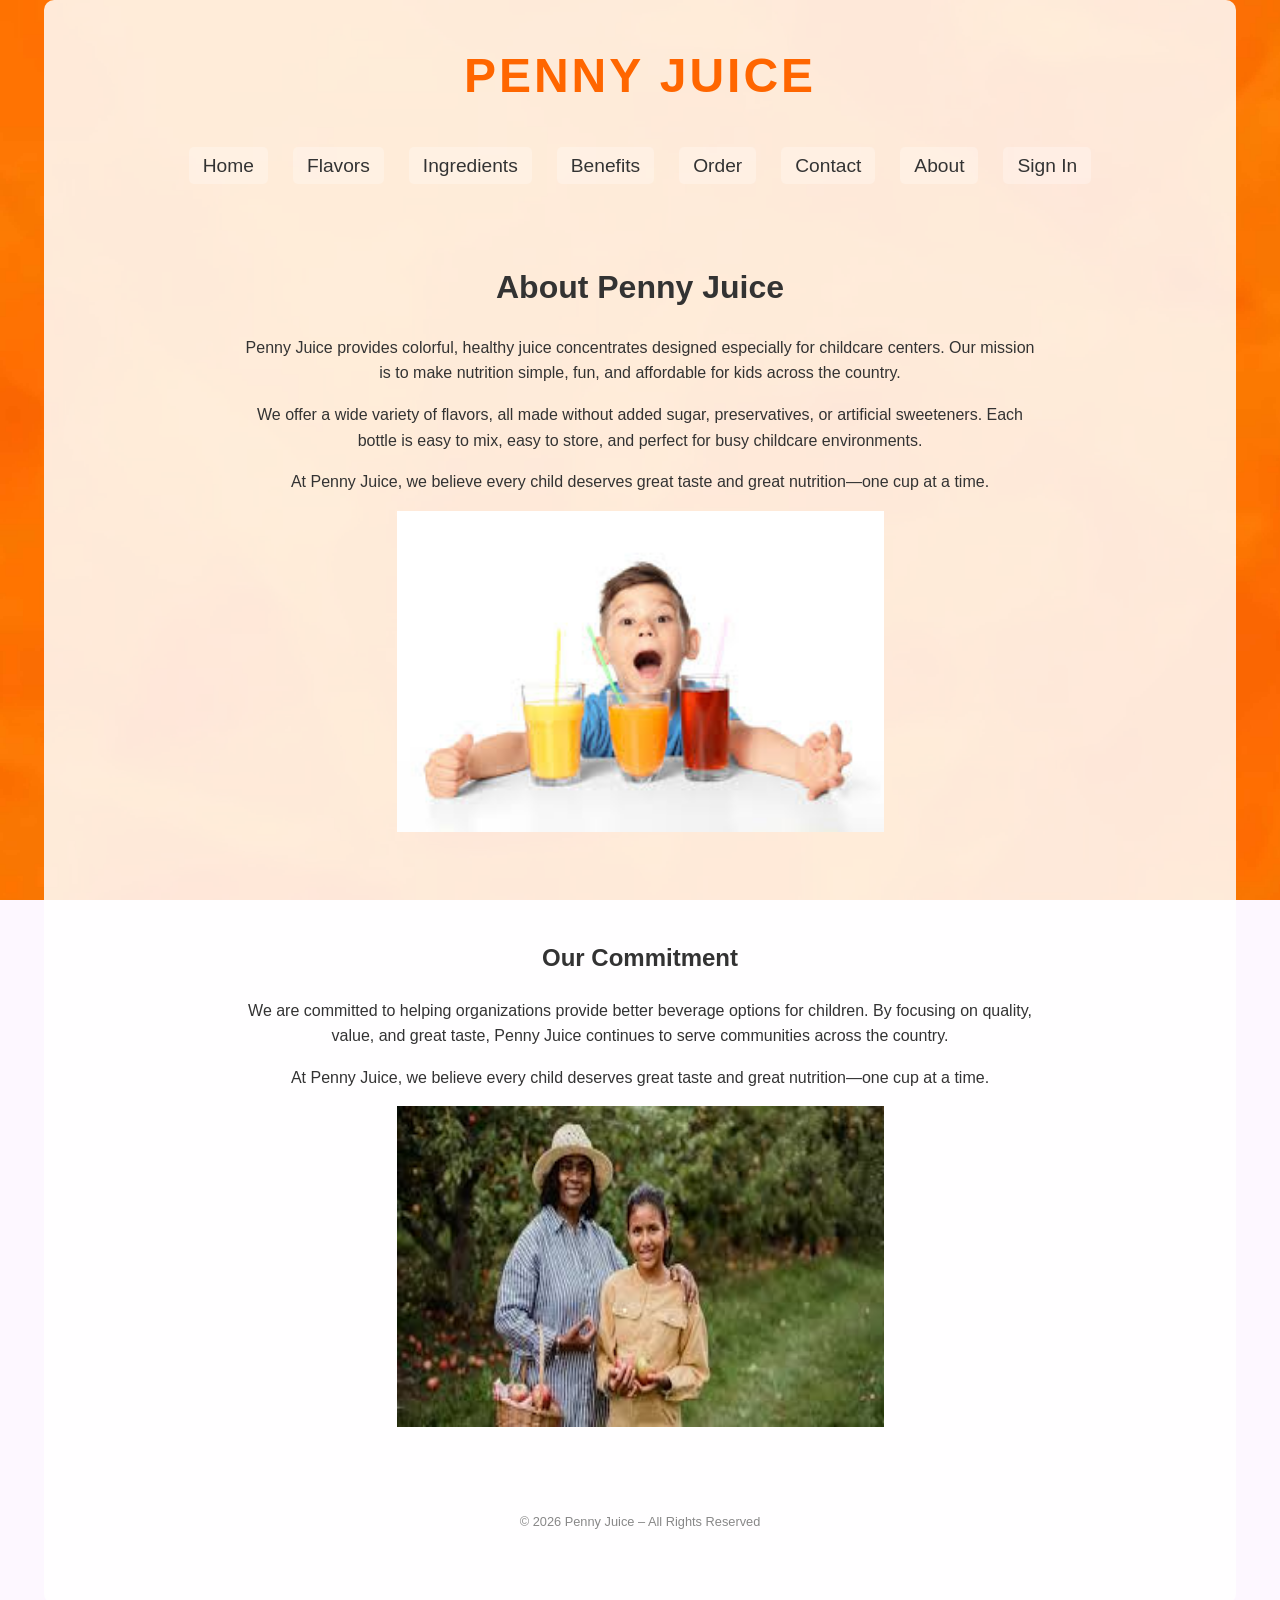
==== about.html @ fb8cc977 "Add files via upload" ====
<!DOCTYPE html>
<html lang="en">
<head>
    <meta charset="UTF-8">
    <title>Penny Juice – Healthy Lifestyle Website</title>
    <meta name="keywords" content="Las Vegas, Healthy Lifestyle, Pre School, Juices">
    <meta name="author" content="Mark Hollensteiner">
    <meta name="viewport" content="width=device-width, initial-scale=1.0">
    <link rel="stylesheet" href="styles.css">
    </head>
    
<body>
    <div id="container">

        <!-- Header -->
        <header id="header">
            <h1>Penny Juice</h1>
        </header>

        <!-- Navigation -->
        <nav id="nav">
            <ul>
                 <li><a href="index.html">Home</a></li>
                <li><a href="flavors.html">Flavors</a></li>
                <li><a href="ingredients.html">Ingredients</a></li>
                <li><a href="benefits.html">Benefits</a></li>
                <li><a href="order.html">Order</a></li>
                <li><a href="contact.html">Contact</a></li>
                <li><a href="about.html">About</a></li>
                <li><a href="signin.html">Sign In</a></li>
            </ul>
        </nav>

        <!-- Main Content -->
<main class="about-main">
    <h1>About Penny Juice</h1>

    <p>Penny Juice provides colorful, healthy juice concentrates designed especially for childcare centers. Our mission is to make nutrition simple, fun, and affordable for kids across the country.</p>

    <p>We offer a wide variety of flavors, all made without added sugar, preservatives, or artificial sweeteners. Each bottle is easy to mix, easy to store, and perfect for busy childcare environments.</p>

    <p>At Penny Juice, we believe every child deserves great taste and great nutrition—one cup at a time.</p>
                   <img src="download.jpg" alt="Kid with Juice Flavors" width="487" height="321">
</main>



<div class="section">
<h2>Our Commitment</h2>
<p>
We are committed to helping organizations provide better beverage options for children. By focusing on quality, value, and great taste, Penny Juice continues to serve communities across the country.
</p>
<p>At Penny Juice, we believe every child deserves great taste and great nutrition—one cup at a time.</p>
                   <img src="download%20(1).jpg" alt="A Image About a Garden" width="487" height="321">
</main>
</div>
        <!-- Footer -->
        <footer id="footer">
            <p>&copy; 2026 Penny Juice – All Rights Reserved</p>
        </footer>
    </div>
</body>
</html>
---- styles.css ----
@charset "utf-8";
/* Penny Juice Website Styles */

/* ---------- GLOBAL STYLES ---------- */
body {
    background-image: url("bgimage.jpg");
    background-size: cover;
    background-repeat: no-repeat;
    background-attachment: fixed;
    font-family: Helvetica, Arial, sans-serif;
    margin: 0;
    padding: 0;
}

/* Container */
#container {
    width: 90%;
    max-width: 1200px;
    margin: 0 auto;
    background-color: rgba(255, 255, 255, 0.85);
    padding: 20px;
    border-radius: 10px;
}

/* ---------- HEADER ---------- */
#header {
    text-align: center;
    padding: 20px 0;
}

#header h1 {
    font-size: 3rem;
    text-transform: uppercase;
    letter-spacing: 3px;
    color: #ff6600;
    margin: 0;
}

/* ---------- NAVIGATION ---------- */
#nav ul {
    list-style: none;
    padding: 0;
    margin: 20px 0;
    display: flex;
    justify-content: center;
    gap: 25px;
}

#nav ul li a {
    text-decoration: none;
    font-size: 1.2rem;
    color: #333;
    padding: 8px 14px;
    border-radius: 5px;
    transition: 0.3s;
}

#nav ul li a:hover {
    background-color: #ff6600;
    color: white;
}

/* ---------- MAIN CONTENT ---------- */
#content {
    text-align: center;
    padding: 20px;
}

#content h2 {
    font-size: 2rem;
    color: #333;
}
.about-main {
    text-align: center;
    max-width: 800px;
    margin: 0 auto;
    padding: 40px 20px;
    line-height: 1.6;
}
.section {
    text-align: center;
    max-width: 800px;
    margin: 0 auto;
    padding: 40px 20px;
    line-height: 1.6;
}

#content p {
    font-size: 1.1rem;
    line-height: 1.6;
    color: #444;
    max-width: 800px;
    margin: 0 auto 20px auto;
}

#content img {
    width: 80%;
    max-width: 500px;
    border-radius: 10px;
    margin-top: 20px;
}
.slider-container {
  width: 500px; /* Adjust based on GIF size */
  height: 523px;
  overflow: hidden;
  margin: auto;
}

.slider-wrapper {
  display: flex;
  width: 400%; /* (Number of images + 1) * 100% */
  animation: slide 12s infinite; /* Total duration for all slides */
}

.slider-wrapper img {
  width: 500px;
  height: 300px;
  object-fit: cover; /* Ensures GIF fills the area */
}

@keyframes slide {
  0% { transform: translateX(0); }
  25% { transform: translateX(0); }
  33% { transform: translateX(-500px); }
  58% { transform: translateX(-500px); }
  66% { transform: translateX(-1000px); }
  91% { transform: translateX(-1000px); }
  100% { transform: translateX(-1500px); }
}
<style>
    /* ===== Base styles ===== */
    * {
      box-sizing: border-box;
      margin: 0;
      padding: 0;
    }

    body {
      font-family: Arial, Helvetica, sans-serif;
      background-color: #fdf7ff;
      color: #333;
      line-height: 1.5;
    }

    a {
      text-decoration: none;
      color: inherit;
    }

    /* ===== Layout ===== */
    header {
      color: #fff;
      padding: 1rem 2rem;
    }

    .logo {
      font-size: 1.6rem;
      font-weight: bold;
      letter-spacing: 0.05em;
    }

    nav {
      margin-top: 0.5rem;
    }

    nav ul {
      list-style: none;
      display: flex;
      gap: 1rem;
      flex-wrap: wrap;
    }

    nav a {
      padding: 0.4rem 0.8rem;
      border-radius: 999px;
      background-color: rgba(255, 255, 255, 0.25);
      font-size: 0.9rem;
    }

    nav a.active {
      background-color: #ffffff;
      color: #ff4f9a;
      font-weight: bold;
    }

    main {
      padding: 2rem;
      max-width: 1100px;
      margin: 0 auto;
    }

    .page-title {
      text-align: center;
      margin-bottom: 1.5rem;
    }

    .page-title h1 {
      font-size: 2rem;
      color: #ff4f9a;
      margin-bottom: 0.3rem;
    }

    .page-title p {
      font-size: 0.95rem;
      color: #666;
    }

    /* ===== Flavors grid (Flexbox with wrap) ===== */
    .flavors-grid {
      display: flex;
      flex-wrap: wrap; /* important for assignment */
      gap: 1.5rem;
      justify-content: center;
      margin-top: 2rem;
    }

    .flavor-card {
      background-color: #ffffff;
      border-radius: 1rem;
      box-shadow: 0 4px 10px rgba(0, 0, 0, 0.08);
      width: 220px;
      padding: 1rem;
      display: flex;
      flex-direction: column;
      align-items: center;
      text-align: center;
    }

    .flavor-badge {
      width: 70px;
      height: 70px;
      border-radius: 50%;
      margin-bottom: 0.75rem;
      display: flex;
      align-items: center;
      justify-content: center;
      color: #fff;
      font-weight: bold;
      font-size: 0.9rem;
    }

    /* Example colors per flavor */
    .flavor-orange   { background: linear-gradient(135deg, #ffb347, #ff7e00); }
    .flavor-grape    { background: linear-gradient(135deg, #b57bff, #7b2cff); }
    .flavor-apple    { background: linear-gradient(135deg, #9be15d, #00c853); }
    .flavor-berry    { background: linear-gradient(135deg, #ff6fb1, #ff3f6c); }
    .flavor-tropical { background: linear-gradient(135deg, #ffd86f, #fc6262); }
    .flavor-lemon    { background: linear-gradient(135deg, #fff176, #ffd600); }

    .flavor-card h2 {
      font-size: 1.1rem;
      margin-bottom: 0.4rem;
      color: #333;
    }

    .flavor-card p {
      font-size: 0.85rem;
      color: #666;
      margin-bottom: 0.7rem;
    }

    .flavor-tagline {
      font-size: 0.8rem;
      font-weight: bold;
      color: #ff4f9a;
      text-transform: uppercase;
      letter-spacing: 0.08em;
    }

    /* ===== Footer / small note ===== */
    footer {
      text-align: center;
      padding: 1.5rem 1rem 2.5rem;
      font-size: 0.8rem;
      color: #888;
    }

    @media (max-width: 600px) {
      main {
        padding: 1.5rem 1rem;
      }
    }
/* Ingredients Page */
.ingredients-section {
    display: flex;
    flex-wrap: wrap;
    justify-content: center;
    gap: 20px;
    padding: 30px;
}

.ingredient-card {
    background: #ffffff;
    border-radius: 12px;
    padding: 20px;
    width: 280px;
    box-shadow: 0 4px 10px rgba(0,0,0,0.1);
    transition: transform 0.2s ease;
}

.ingredient-card:hover {
    transform: scale(1.05);
}

.ingredient-card h2 {
    text-align: center;
    margin-bottom: 15px;
    color: #ff7b00;
}

.ingredient-card ul {
    list-style: none;
    padding: 0;
}

.ingredient-card ul li {
    background: #ffe6c7;
    padding: 8px;
    margin-bottom: 8px;
    border-radius: 6px;
    font-weight: bold;
}

  </style>
</head>
<body>



/* ---------- FOOTER ---------- */
#footer {
    text-align: center;
    padding: 15px;
    margin-top: 30px;
    font-size: 0.9rem;
    color: #555;
}
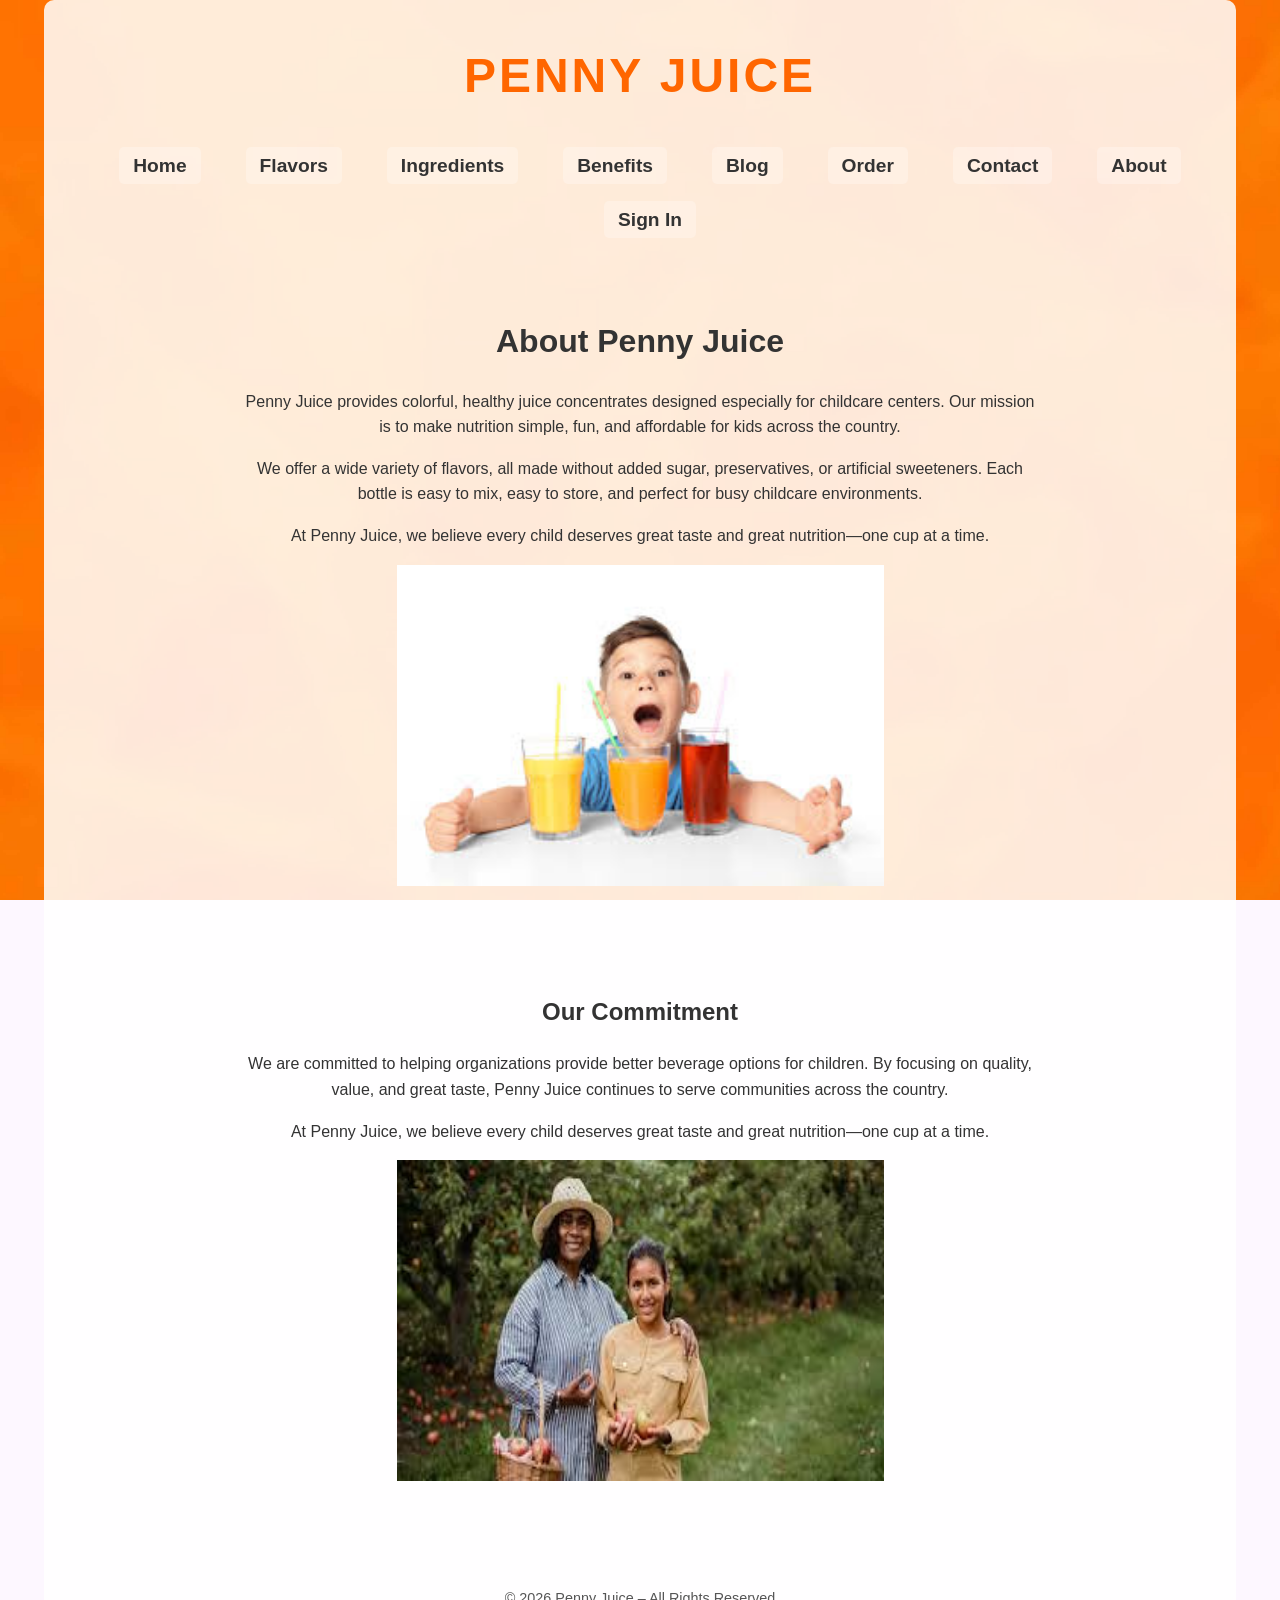
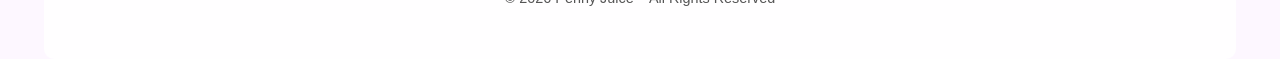
==== commit e32f8563: "Add files via upload" ====
--- a/about.html
+++ b/about.html
@@ -20,10 +20,11 @@
         <!-- Navigation -->
         <nav id="nav">
             <ul>
-                 <li><a href="index.html">Home</a></li>
+                <li><a href="index.html">Home</a></li>
                 <li><a href="flavors.html">Flavors</a></li>
                 <li><a href="ingredients.html">Ingredients</a></li>
                 <li><a href="benefits.html">Benefits</a></li>
+                <li><a href="blog.html">Blog</a></li>
                 <li><a href="order.html">Order</a></li>
                 <li><a href="contact.html">Contact</a></li>
                 <li><a href="about.html">About</a></li>
--- a/styles.css
+++ b/styles.css
@@ -325,6 +325,92 @@
 </head>
 <body>
 
+}
+
+.logo {
+    font-size: 24px;
+    font-weight: bold;
+    color: white;
+}
+
+nav a {
+    margin-left: 20px;
+    text-decoration: none;
+    color: white;
+    font-weight: bold;
+}
+
+nav a.active {
+    text-decoration: underline;
+}
+
+/* HERO */
+.hero {
+    text-align: center;
+    padding: 80px 20px;
+    background: linear-gradient(135deg, #ffbf69, #ff9f1c);
+    color: white;
+}
+
+.cta-btn {
+    display: inline-block;
+    margin-top: 20px;
+    padding: 14px 28px;
+    background: #2ec4b6;
+    color: white;
+    font-weight: bold;
+    border-radius: 8px;
+    text-decoration: none;
+    transition: 0.3s;
+}
+
+.cta-btn:hover {
+    background: #1fa89d;
+}
+
+/* BLOG SECTION */
+.blog-section {
+    padding: 50px 20px;
+}
+
+.blog-section h2 {
+    text-align: center;
+    margin-bottom: 40px;
+}
+
+.blog-grid {
+    display: grid;
+    grid-template-columns: repeat(auto-fit, minmax(280px, 1fr));
+    gap: 30px;
+}
+
+.post {
+    background: white;
+    border-radius: 10px;
+    padding: 20px;
+    box-shadow: 0 4px 12px rgba(0,0,0,0.1);
+}
+
+.post img {
+    width: 100%;
+    border-radius: 10px;
+}
+
+.post h3 {
+    margin-top: 15px;
+}
+
+.read-more {
+    display: inline-block;
+    margin-top: 10px;
+    color: #ff9f1c;
+    font-weight: bold;
+    text-decoration: none;
+}
+
+.read-more:hover {
+    text-decoration: underline;
+}
 
 
 /* ---------- FOOTER ---------- */
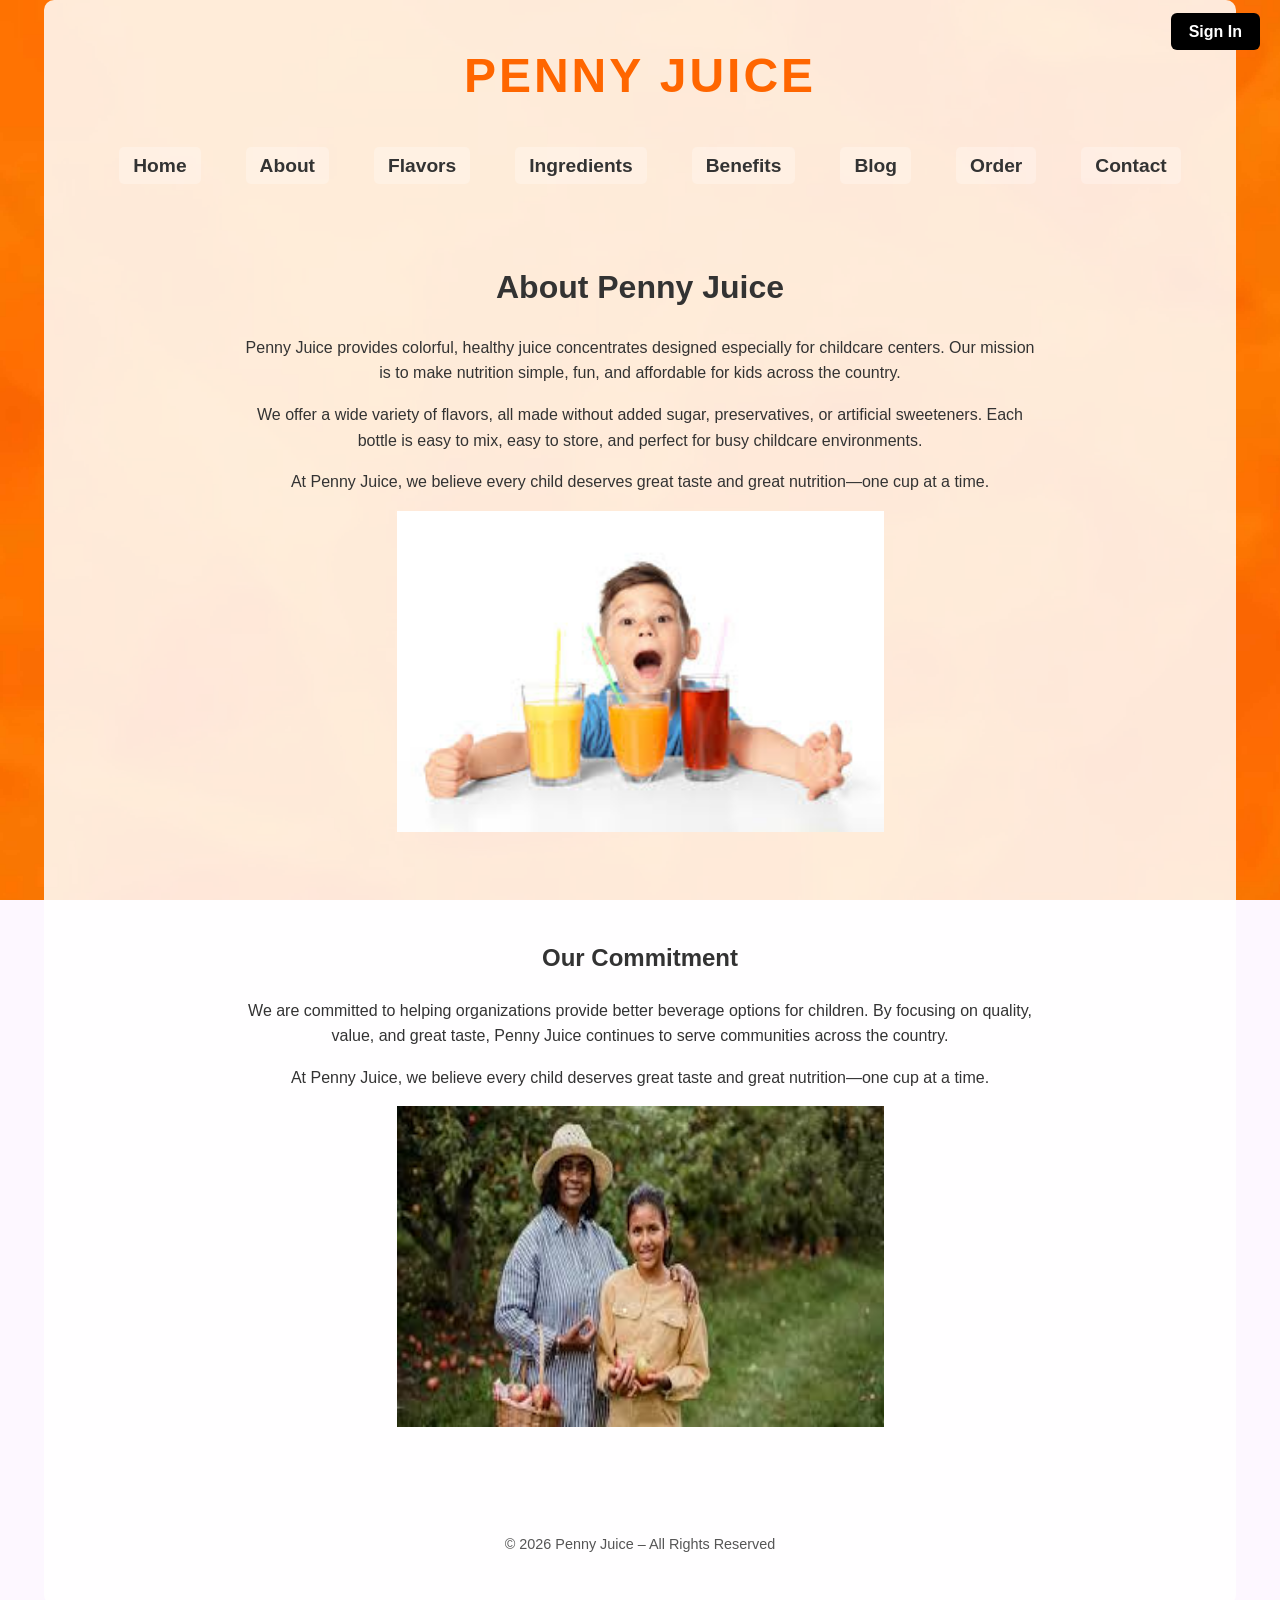
==== commit 75bc443b: "Add files via upload" ====
--- a/about.html
+++ b/about.html
@@ -12,6 +12,11 @@
 <body>
     <div id="container">
 
+       <!-- Utility Navigation (top right) -->
+    <div class="utility-nav">
+        <a href="signin.html" class="sign-in-btn">Sign In</a>
+    </div>
+
         <!-- Header -->
         <header id="header">
             <h1>Penny Juice</h1>
@@ -21,14 +26,13 @@
         <nav id="nav">
             <ul>
                 <li><a href="index.html">Home</a></li>
+                <li><a href="about.html">About</a></li>
                 <li><a href="flavors.html">Flavors</a></li>
                 <li><a href="ingredients.html">Ingredients</a></li>
                 <li><a href="benefits.html">Benefits</a></li>
                 <li><a href="blog.html">Blog</a></li>
                 <li><a href="order.html">Order</a></li>
                 <li><a href="contact.html">Contact</a></li>
-                <li><a href="about.html">About</a></li>
-                <li><a href="signin.html">Sign In</a></li>
             </ul>
         </nav>
 
--- a/styles.css
+++ b/styles.css
@@ -420,4 +420,26 @@
     margin-top: 30px;
     font-size: 0.9rem;
     color: #555;
-}+}
+/* Utility Navigation (top right) */
+.utility-nav {
+    position: absolute;
+    top: 20px;
+    right: 20px;
+}
+
+.sign-in-btn {
+    background-color: #000000;   /* Penny Juice orange */
+    color: white;
+    padding: 10px 18px;
+    border-radius: 6px;
+    font-weight: bold;
+    text-decoration: none;
+    font-size: 16px;
+    transition: 0.3s ease;
+}
+
+.sign-in-btn:hover {
+    background-color: #e56f2c;   /* slightly darker orange */
+    transform: scale(1.05);
+}
